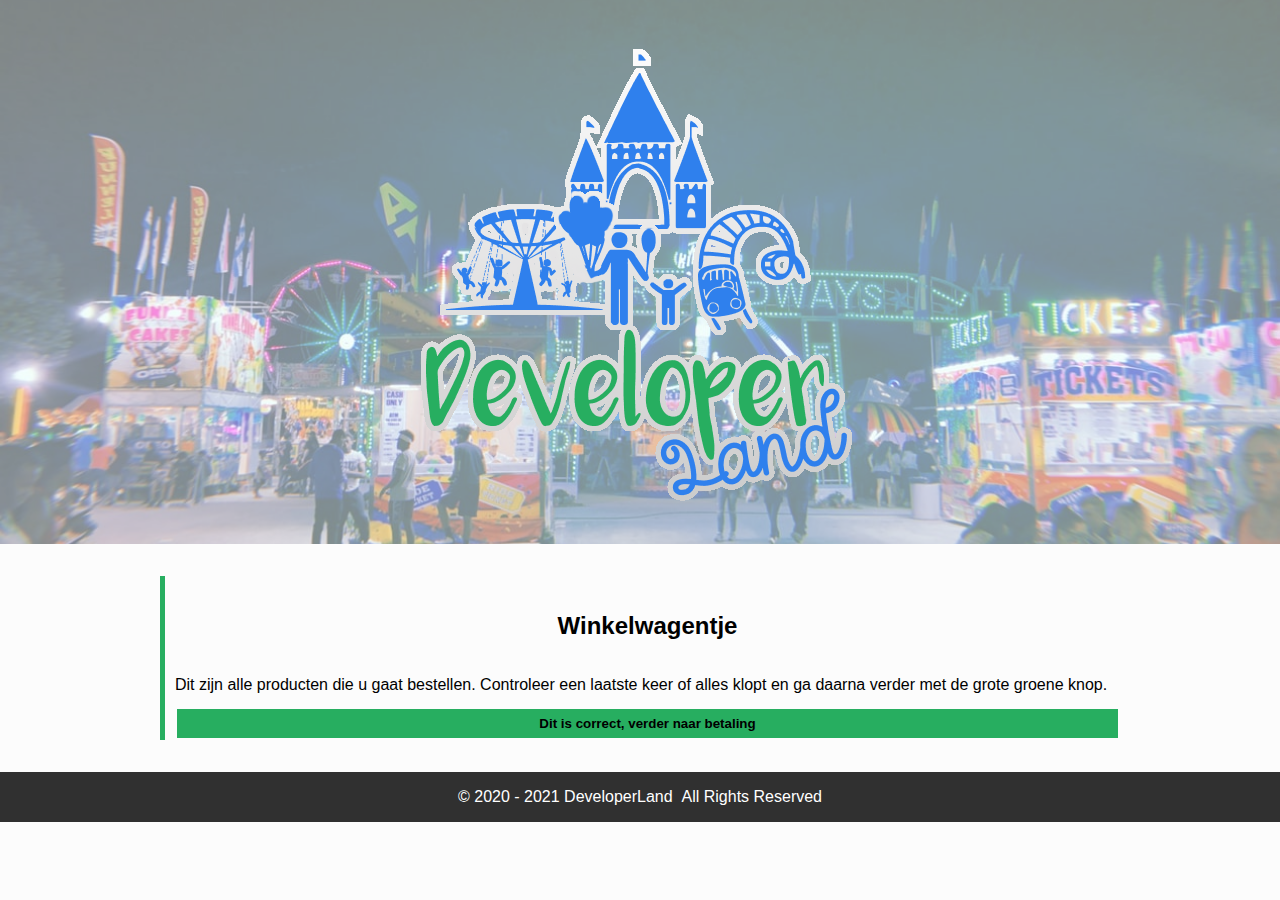
==== PARKWEBSITE/cart.html @ dea97de7 "First Commit" ====
<!DOCTYPE html>
<html lang="en">
<head>
  <meta charset="UTF-8">
  <meta name="viewport" content="width=device-width, initial-scale=1.0">
  <title>DeveloperLand - Het meest leerzame prepark voor het hele gezin!</title>

  <link rel="stylesheet" href="styles/main.css">
</head>
<body>
  <header>
    <div class="header-content">
      <div class="wrapper">
        <img src="images/logo-big-v3.png" alt="Het logo van DeveloperLand met een draaimolen, kasteel, achtbaan en tot slot een gezin op de voorgrond." class="logo hidden-on-sm">
        <h1 class="hidden-on-lg">DeveloperLand</h1>
      </div>
    </div>
  </header>
  <main>
    <div class="wrapper">
      <article>
        <h2>Winkelwagentje</h2>
        <div>
          <span>Dit zijn alle producten die u gaat bestellen. Controleer een laatste keer of alles klopt en ga daarna verder met de grote groene knop.</span>
          <!-- 
            Winkelwagen hier
          -->
          
          <button>Dit is correct, verder naar betaling</button>
        </div>
      </article>
    </div>
  </main>
  <footer>
    <div class="wrapper">
      <div class="copyright">
        &copy; 2020 - 2021  DeveloperLand&nbsp;&nbsp;All Rights Reserved
      </div>
    </div>
  </footer>
</body>
</html>
---- PARKWEBSITE/styles/main.css ----
/*
  Afgesproken kleuren:

    * Lichte achtergrond: #FCFCFC
    * Medium achtergrond: #CCCCCC
    * Donkere achtergrond: #303030

    * Primaire kleur: #27AE60
    * Secundaire kleur: #2F80ED
*/

body, html{
  margin: 0;
  padding: 0;

  font-family: 'Segoe UI', Tahoma, Geneva, Verdana, sans-serif;
  background: #FCFCFC;
}

.wrapper{
  max-width: 960px;
  width: 100%;
  margin: 0 auto;
}

header{
  background: url('../images/park01.jpg');
  background-size: cover;
  background-position: center;
  background-color: #CCCCCC;
}

.header-content{
  padding: 1em;

  text-align: center;
  background-color: rgba(255, 255, 255, 0.5);

  /* Deze animatie wordt onder aan dit bestand gedefinieerd/aangemaakt */
  -webkit-animation: fadein 4s; /* Safari, Chrome and Opera > 12.1 */
  -moz-animation: fadein 4s; /* Firefox < 16 */
  -ms-animation: fadein 4s; /* Internet Explorer */
  -o-animation: fadein 4s; /* Opera < 12.1 */
  animation: fadein 4s;
}

.logo{
  margin: 0 auto;
  width: 512px;
}

h1{
  margin: 0;
  font-family: 'Heartbeat';
  color: #27AE60;
  text-shadow: 
    3px 3px 0 #FCFCFC,
    -1px -1px 0 #FCFCFC,  
    1px -1px 0 #FCFCFC,
    -1px 1px 0 #FCFCFC,
    1px 1px 0 #FCFCFC;
}

h2{
  border-left: 5px solid #27AE60;
  padding-left: 10px;
}

main{
  padding: 1em;
}

table{
  margin-top: 1em;
  width: 100%;
  border-collapse: collapse;
}

table th{
  text-align: start;
}

table thead, table tbody{
  border-bottom: 1px solid #303030;
}

table th.slim{
  width: 100px;
}

table tfoot{
  font-weight: bold;
}

article{
  border-left: 5px solid #27AE60;
  padding-left: 10px;
  margin: 1em 1em 1em 0;
}
article:last-of-type{
  margin-right: 0;
}

article h2{
  margin: 0;
  padding: 1.5em;
  border-left: none;
  background-position: center;
  background-size: cover;
  text-align: center;
}
article h2.fun-for-family{
  background-image: url('../images/family-fun-george-arthur-pflueger.jpg');
}
article h2.accessibility{
  background-image: url('../images/accessible-eunice-stahl.jpg');
}
article h2.rides{
  background-image: url('../images/drone-drew-dau.jpg');
}
article h2.open-forever{
  background-image: url('../images/open-james-lee.jpg');
}

.product{
  margin-right: 1em;
  padding: 1em;
  background: #CCCCCC;
  text-align: center;
}
.product:last-of-type{
  margin-right: 0;
}

.product span{
  display: block;
}
.product img{
  width: 100%;
  max-width: 250px;
  margin: 0 auto;
}

button{
  width: 100%;
  margin-top: 1em;
  padding: .5em;
  background: #27AE60;
  border: 2px solid #FCFCFC;
  color: #000000;
  font-weight: bold;
}

.payment-option{
  height: 64px;
}

.sidy-by-side{
}

.description{
  flex: 1;
}

footer{
  padding: 1em;
  background: #303030;
  color: #ffffff;
}

.copyright{
  text-align: center;
}

.hidden-on-lg{
  display: none;
}
.hidden-on-sm{
  display: block;
}

/* 
  ##Device = Most of the Smartphones Mobiles (Portrait)
  ##Screen = B/w 320px to 479px
  Bron: https://gist.github.com/gokulkrishh/242e68d1ee94ad05f488
*/

@media (max-width: 480px) {

}

/* 
  ##Device = Tablets, Ipads (portrait)
  ##Screen = B/w 768px to 1024px
*/

@media (max-width: 1024px) {
  .logo{
    margin: 0 auto;
    width: 256px;
  }

  .row{
    flex-direction: column;
  }
  .sidy-by-side{
    flex-direction: column;
    align-items: center;
  }
}

/*
  help! Het lettertype wordt om een of andere reden niet goed geladen... Misschien heeft het iets met het pad naar de fonts te maken?
*/
@font-face {
  font-family: 'Heartbeat';
  src:  url('fonts/heartbeat.eot') format('eot'),
        url('fonts/heartbeat.otf') format('otf'),
        url('fonts/heartbeat.woff') format('woff'),
        url('fonts/heartbeat.svg') format('svg'),
        url('fonts/heartbeat.ttf') format('ttf');
}

/*
  Animations for fading in logo on page load
*/
@keyframes fadein {
from { opacity: 0; }
to   { opacity: 1; }
}

/* Firefox < 16 */
@-moz-keyframes fadein {
from { opacity: 0; }
to   { opacity: 1; }
}

/* Safari, Chrome and Opera > 12.1 */
@-webkit-keyframes fadein {
from { opacity: 0; }
to   { opacity: 1; }
}

/* Internet Explorer */
@-ms-keyframes fadein {
from { opacity: 0; }
to   { opacity: 1; }
}

/* Opera < 12.1 */
@-o-keyframes fadein {
from { opacity: 0; }
to   { opacity: 1; }
}
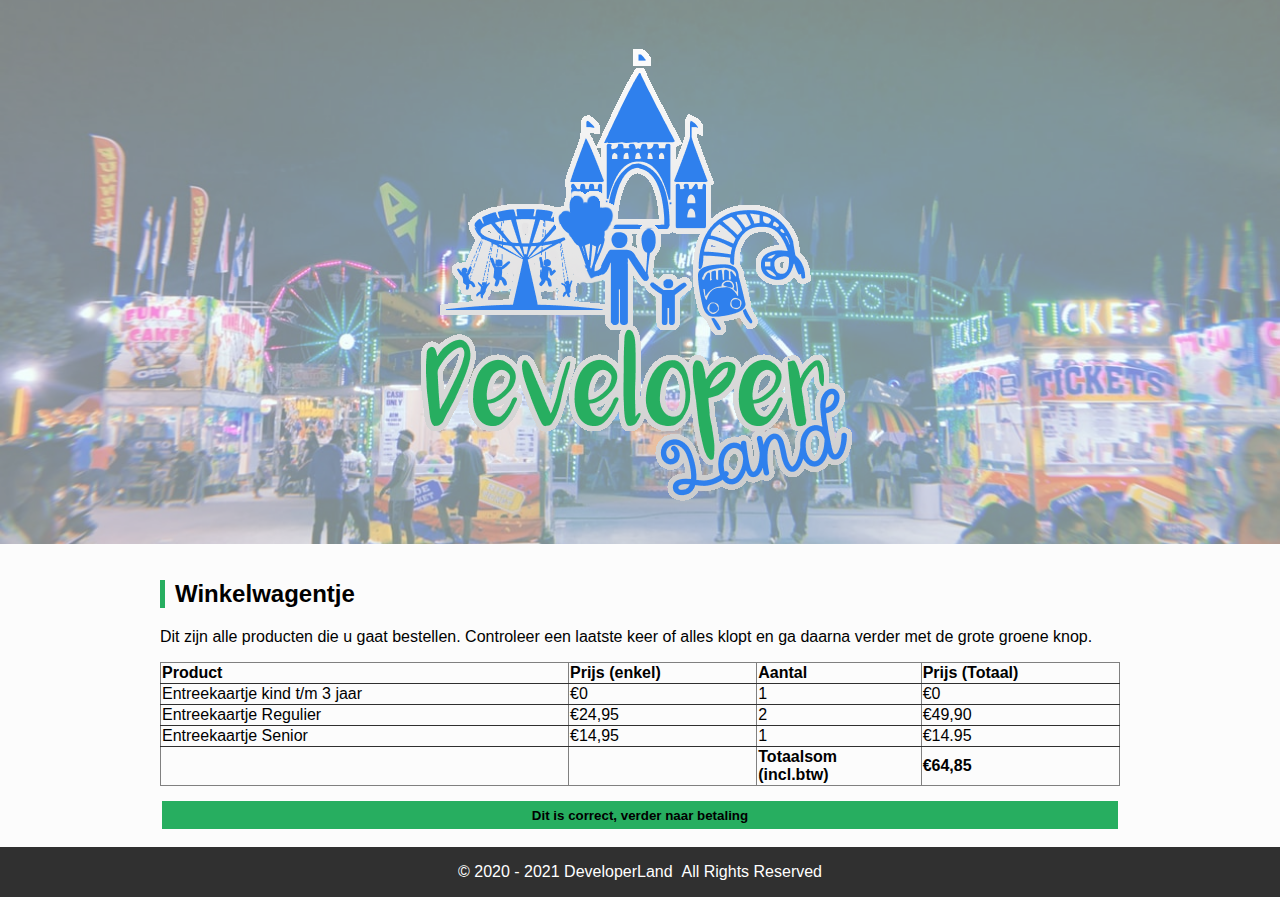
==== commit 7fc10bcb: "ticket 12-13" ====
--- a/PARKWEBSITE/cart.html
+++ b/PARKWEBSITE/cart.html
@@ -1,5 +1,6 @@
 <!DOCTYPE html>
 <html lang="en">
+
 <head>
   <meta charset="UTF-8">
   <meta name="viewport" content="width=device-width, initial-scale=1.0">
@@ -7,36 +8,81 @@
 
   <link rel="stylesheet" href="styles/main.css">
 </head>
+
 <body>
   <header>
     <div class="header-content">
       <div class="wrapper">
-        <img src="images/logo-big-v3.png" alt="Het logo van DeveloperLand met een draaimolen, kasteel, achtbaan en tot slot een gezin op de voorgrond." class="logo hidden-on-sm">
+        <img src="images/logo-big-v3.png"
+          alt="Het logo van DeveloperLand met een draaimolen, kasteel, achtbaan en tot slot een gezin op de voorgrond."
+          class="logo hidden-on-sm">
         <h1 class="hidden-on-lg">DeveloperLand</h1>
       </div>
     </div>
   </header>
   <main>
     <div class="wrapper">
-      <article>
+      <div class="winkelwagentjeH2">
         <h2>Winkelwagentje</h2>
-        <div>
-          <span>Dit zijn alle producten die u gaat bestellen. Controleer een laatste keer of alles klopt en ga daarna verder met de grote groene knop.</span>
-          <!-- 
-            Winkelwagen hier
-          -->
-          
-          <button>Dit is correct, verder naar betaling</button>
+      </div>
+      <div>
+
+        <span>Dit zijn alle producten die u gaat bestellen. Controleer een laatste keer of alles klopt en ga daarna
+          verder met de grote groene knop.</span>
+
+        <div class="winkeltable">
+          <table border="1">
+            <!-- Table header row -->
+            <thead>
+              <tr>
+                <th>Product</th>
+                <th>Prijs (enkel)</th>
+                <th>Aantal</th>
+                <th>Prijs (Totaal)</th>
+              </tr>
+            </thead>
+            <!-- Table body rows -->
+            <tbody>
+              <tr>
+                <td>Entreekaartje kind t/m 3 jaar</td>
+                <td> €0 </td>
+                <td>1</td>
+                <td> €0 </td>
+
+              </tr>
+
+              <tr>
+
+                <td>Entreekaartje Regulier</td>
+                <td>€24,95</td>
+                <td>2</td>
+                <td>€49,90</td>
+              </tr>
+              <tr>
+                <td>Entreekaartje Senior</td>
+                <td>€14,95</td>
+                <td>1</td>
+                <td>€14.95</td>
+              </tr>
+            <tfoot>
+              <td></td>
+              <td></td>
+              <td>Totaalsom <br> (incl.btw)</td>
+              <td>€64,85</td>
+            </tfoot>
+            </tbody>
+          </table>
         </div>
-      </article>
+
+        <a href="payment.html"><button>Dit is correct, verder naar betaling</button></a>
+      </div>
     </div>
   </main>
   <footer>
     <div class="wrapper">
       <div class="copyright">
-        &copy; 2020 - 2021  DeveloperLand&nbsp;&nbsp;All Rights Reserved
+        &copy; 2020 - 2021 DeveloperLand&nbsp;&nbsp;All Rights Reserved
       </div>
     </div>
   </footer>
-</body>
-</html>+</body>--- a/PARKWEBSITE/styles/main.css
+++ b/PARKWEBSITE/styles/main.css
@@ -9,7 +9,8 @@
     * Secundaire kleur: #2F80ED
 */
 
-body, html{
+body,
+html {
   margin: 0;
   padding: 0;
 
@@ -17,91 +18,103 @@
   background: #FCFCFC;
 }
 
-.wrapper{
+.wrapper {
   max-width: 960px;
   width: 100%;
   margin: 0 auto;
 }
 
-header{
+header {
   background: url('../images/park01.jpg');
   background-size: cover;
   background-position: center;
   background-color: #CCCCCC;
 }
 
-.header-content{
+.header-content {
   padding: 1em;
 
   text-align: center;
   background-color: rgba(255, 255, 255, 0.5);
 
   /* Deze animatie wordt onder aan dit bestand gedefinieerd/aangemaakt */
-  -webkit-animation: fadein 4s; /* Safari, Chrome and Opera > 12.1 */
-  -moz-animation: fadein 4s; /* Firefox < 16 */
-  -ms-animation: fadein 4s; /* Internet Explorer */
-  -o-animation: fadein 4s; /* Opera < 12.1 */
+  -webkit-animation: fadein 4s;
+  /* Safari, Chrome and Opera > 12.1 */
+  -moz-animation: fadein 4s;
+  /* Firefox < 16 */
+  -ms-animation: fadein 4s;
+  /* Internet Explorer */
+  -o-animation: fadein 4s;
+  /* Opera < 12.1 */
   animation: fadein 4s;
 }
 
-.logo{
+.logo {
   margin: 0 auto;
   width: 512px;
 }
 
-h1{
+h1 {
   margin: 0;
   font-family: 'Heartbeat';
   color: #27AE60;
-  text-shadow: 
+  text-shadow:
     3px 3px 0 #FCFCFC,
-    -1px -1px 0 #FCFCFC,  
+    -1px -1px 0 #FCFCFC,
     1px -1px 0 #FCFCFC,
     -1px 1px 0 #FCFCFC,
     1px 1px 0 #FCFCFC;
 }
 
-h2{
+h2 {
   border-left: 5px solid #27AE60;
   padding-left: 10px;
 }
 
-main{
-  padding: 1em;
-}
-
-table{
+main {
+  padding: 1em;
+}
+
+table {
   margin-top: 1em;
   width: 100%;
   border-collapse: collapse;
 }
 
-table th{
+table th {
   text-align: start;
 }
 
-table thead, table tbody{
+table thead,
+table tbody {
   border-bottom: 1px solid #303030;
 }
 
-table th.slim{
+table th.slim {
   width: 100px;
 }
 
-table tfoot{
+table tfoot {
   font-weight: bold;
 }
 
-article{
+article {
   border-left: 5px solid #27AE60;
   padding-left: 10px;
   margin: 1em 1em 1em 0;
-}
-article:last-of-type{
+  text-shadow:
+    0 0 0 #FCFCFC,
+    -1px -1px 0 #FCFCFC,
+    1px -1px 0 #FCFCFC,
+    -1px 1px 0 #FCFCFC,
+    1px 1px 0 #FCFCFC;
+}
+
+article:last-of-type {
   margin-right: 0;
 }
 
-article h2{
+article h2 {
   margin: 0;
   padding: 1.5em;
   border-left: none;
@@ -109,39 +122,45 @@
   background-size: cover;
   text-align: center;
 }
-article h2.fun-for-family{
+
+article h2.fun-for-family {
   background-image: url('../images/family-fun-george-arthur-pflueger.jpg');
 }
-article h2.accessibility{
+
+article h2.accessibility {
   background-image: url('../images/accessible-eunice-stahl.jpg');
 }
-article h2.rides{
+
+article h2.rides {
   background-image: url('../images/drone-drew-dau.jpg');
 }
-article h2.open-forever{
+
+article h2.open-forever {
   background-image: url('../images/open-james-lee.jpg');
 }
 
-.product{
+.product {
   margin-right: 1em;
   padding: 1em;
   background: #CCCCCC;
   text-align: center;
 }
-.product:last-of-type{
+
+.product:last-of-type {
   margin-right: 0;
 }
 
-.product span{
+.product span {
   display: block;
 }
-.product img{
+
+.product img {
   width: 100%;
   max-width: 250px;
   margin: 0 auto;
 }
 
-button{
+button {
   width: 100%;
   margin-top: 1em;
   padding: .5em;
@@ -151,32 +170,52 @@
   font-weight: bold;
 }
 
-.payment-option{
+button:hover {
   height: 64px;
 }
 
-.sidy-by-side{
-}
-
-.description{
+.payment-option {
+  height: 64px;
+}
+
+
+
+.description {
   flex: 1;
 }
 
-footer{
+footer {
   padding: 1em;
   background: #303030;
   color: #ffffff;
 }
 
-.copyright{
-  text-align: center;
-}
-
-.hidden-on-lg{
+.copyright {
+  text-align: center;
+}
+
+.hidden-on-lg {
   display: none;
 }
-.hidden-on-sm{
+
+.hidden-on-sm {
   display: block;
+}
+
+.emphasize {
+  box-shadow: 1px 0 5px #27AE6074;
+  padding: 1em;
+}
+
+.emphasize h2 {
+  margin: 0;
+  text-align: center;
+}
+
+
+.row {
+  display: flex;
+  flex-direction: row;
 }
 
 /* 
@@ -186,7 +225,13 @@
 */
 
 @media (max-width: 480px) {
-
+  .hidden-on-lg {
+    display: block;
+  }
+
+  .hidden-on-sm {
+    display: none;
+  }
 }
 
 /* 
@@ -195,15 +240,16 @@
 */
 
 @media (max-width: 1024px) {
-  .logo{
+  .logo {
     margin: 0 auto;
     width: 256px;
   }
 
-  .row{
+  .row {
     flex-direction: column;
   }
-  .sidy-by-side{
+
+  .sidy-by-side {
     flex-direction: column;
     align-items: center;
   }
@@ -214,41 +260,66 @@
 */
 @font-face {
   font-family: 'Heartbeat';
-  src:  url('fonts/heartbeat.eot') format('eot'),
-        url('fonts/heartbeat.otf') format('otf'),
-        url('fonts/heartbeat.woff') format('woff'),
-        url('fonts/heartbeat.svg') format('svg'),
-        url('fonts/heartbeat.ttf') format('ttf');
+  src: url('/Devland_Suicide_Squad/PARKWEBSITE/fonts/heartbeat.eot') format('eot'),
+    url('/Devland_Suicide_Squad/PARKWEBSITE/fonts/heartbeat.otf') format('otf'),
+    url('/Devland_Suicide_Squad/PARKWEBSITE/fonts/heartbeat.woff') format('woff'),
+    url('/Devland_Suicide_Squad/PARKWEBSITE/fonts/heartbeat.svg') format('svg'),
+    url('/Devland_Suicide_Squad/PARKWEBSITE/fonts/heartbeat.ttf') format('ttf');
 }
 
 /*
   Animations for fading in logo on page load
 */
 @keyframes fadein {
-from { opacity: 0; }
-to   { opacity: 1; }
+  from {
+    opacity: 0;
+  }
+
+  to {
+    opacity: 1;
+  }
 }
 
 /* Firefox < 16 */
 @-moz-keyframes fadein {
-from { opacity: 0; }
-to   { opacity: 1; }
+  from {
+    opacity: 0;
+  }
+
+  to {
+    opacity: 1;
+  }
 }
 
 /* Safari, Chrome and Opera > 12.1 */
 @-webkit-keyframes fadein {
-from { opacity: 0; }
-to   { opacity: 1; }
+  from {
+    opacity: 0;
+  }
+
+  to {
+    opacity: 1;
+  }
 }
 
 /* Internet Explorer */
 @-ms-keyframes fadein {
-from { opacity: 0; }
-to   { opacity: 1; }
+  from {
+    opacity: 0;
+  }
+
+  to {
+    opacity: 1;
+  }
 }
 
 /* Opera < 12.1 */
 @-o-keyframes fadein {
-from { opacity: 0; }
-to   { opacity: 1; }
+  from {
+    opacity: 0;
+  }
+
+  to {
+    opacity: 1;
+  }
 }